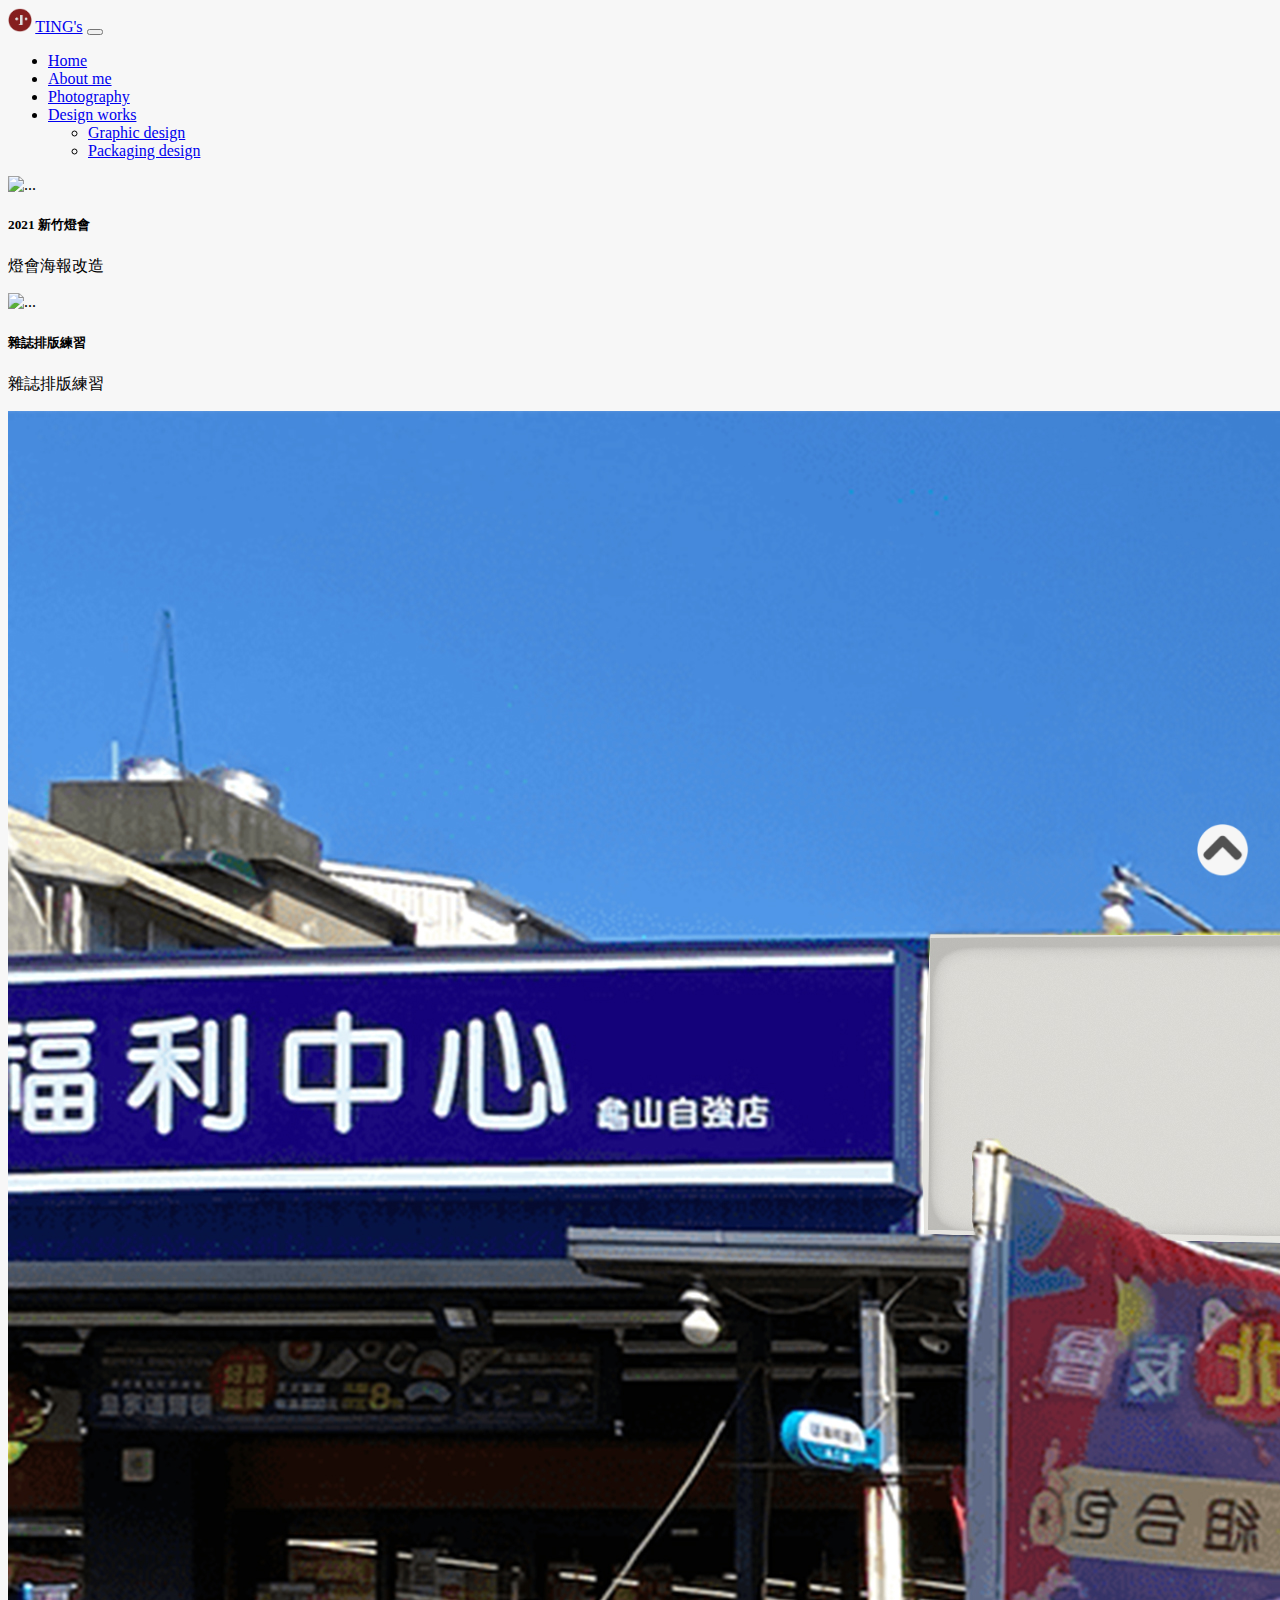
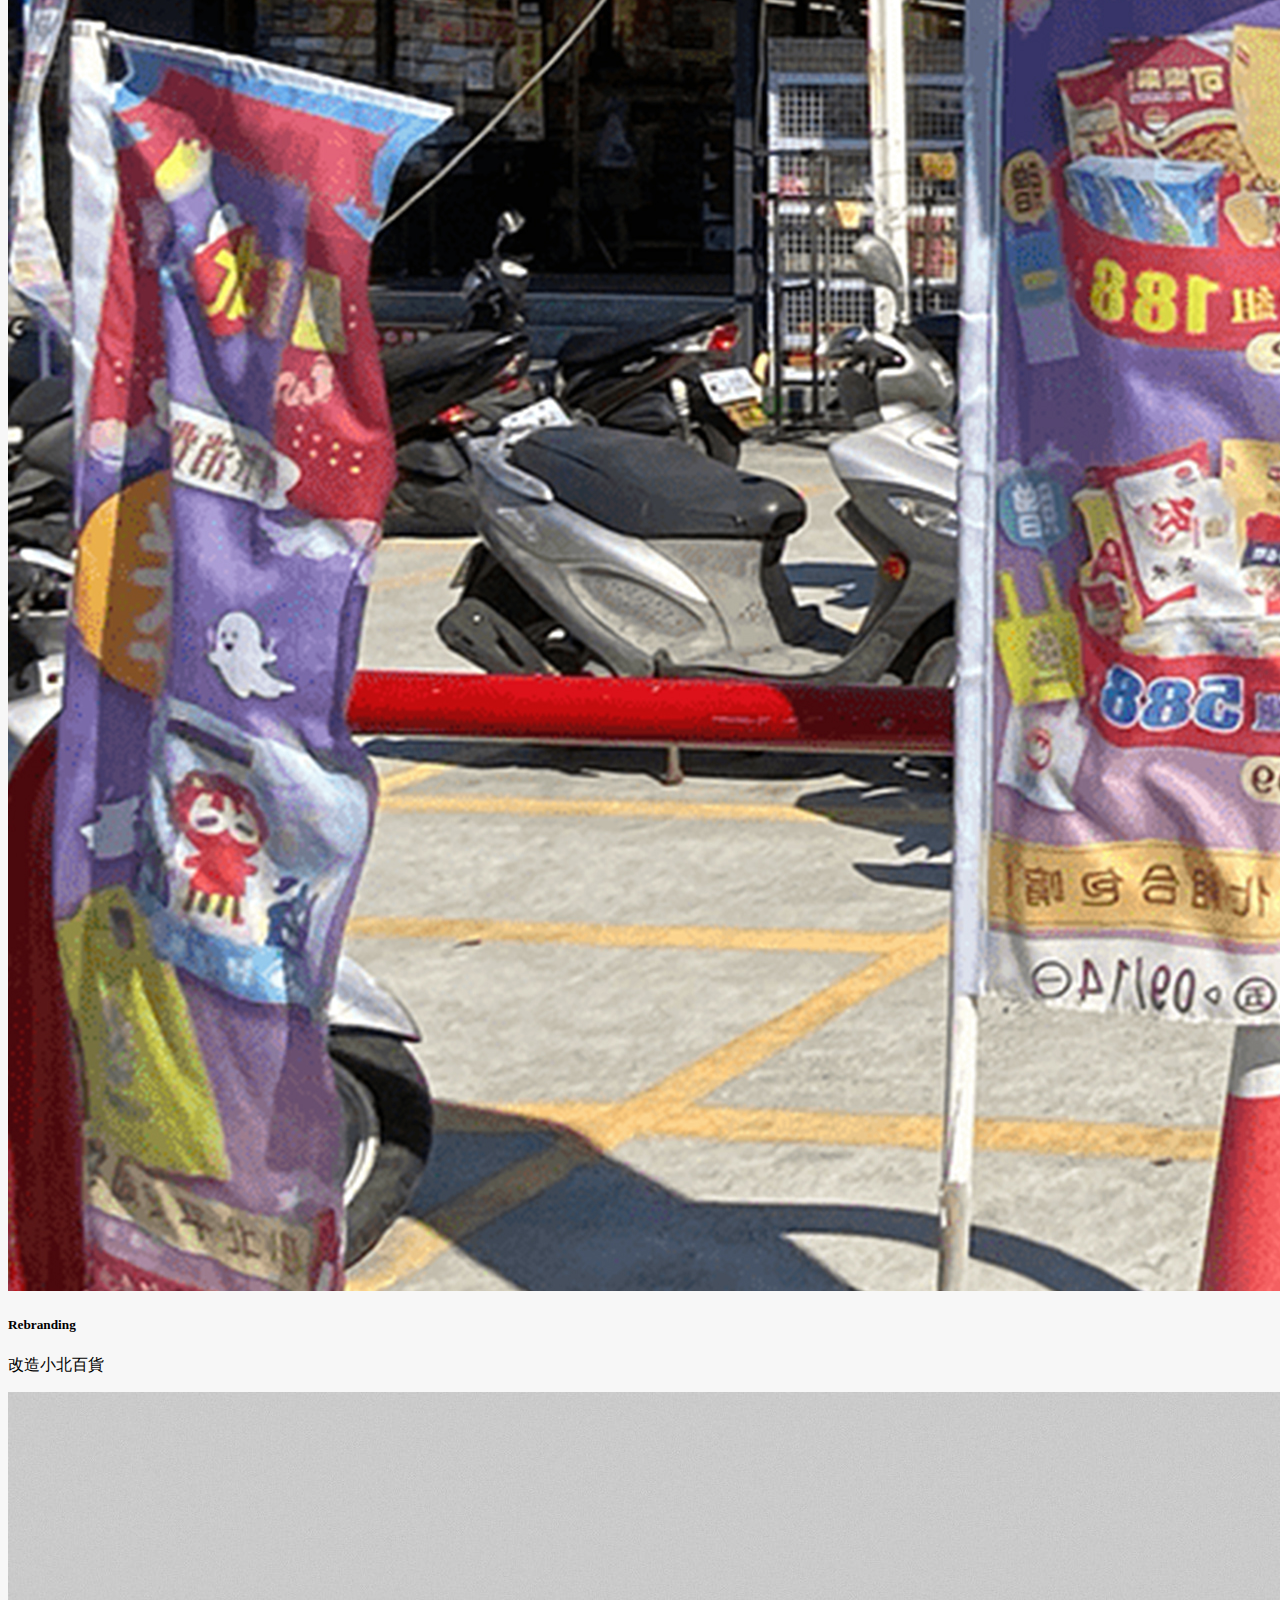
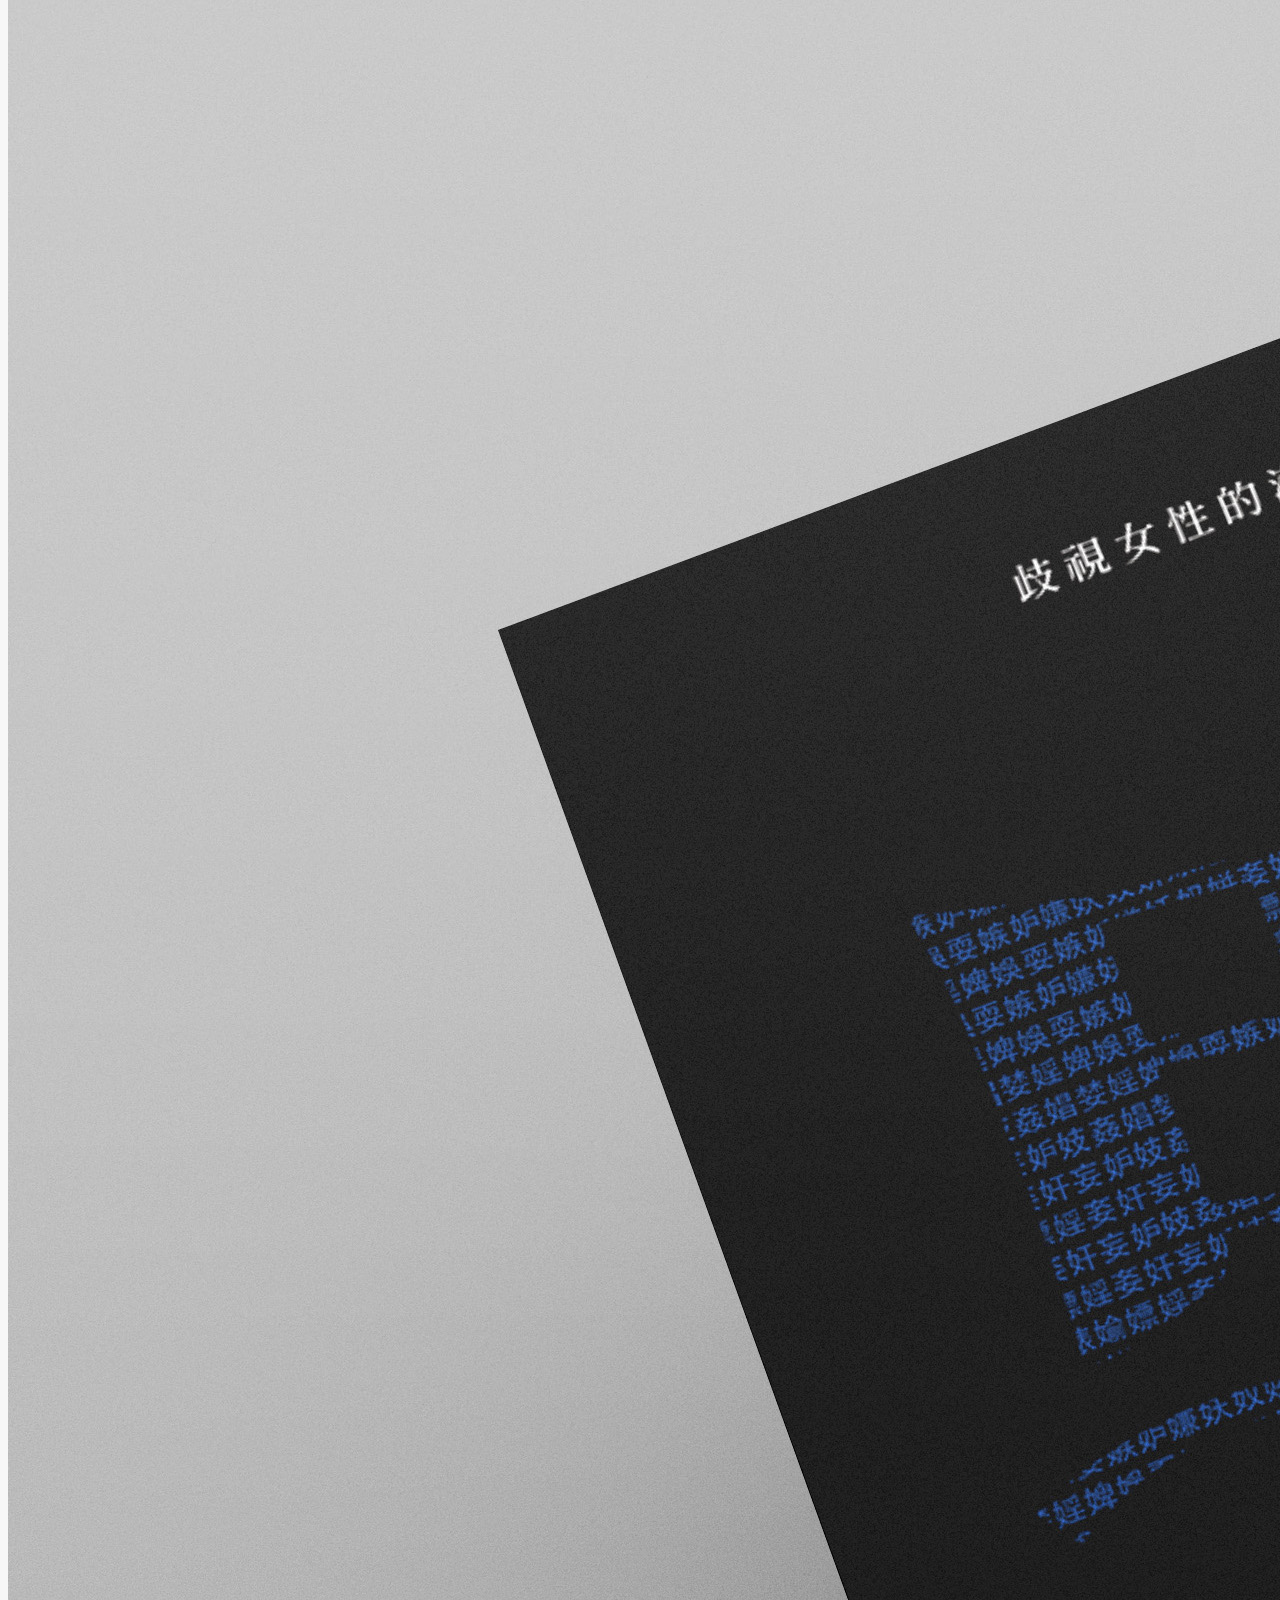
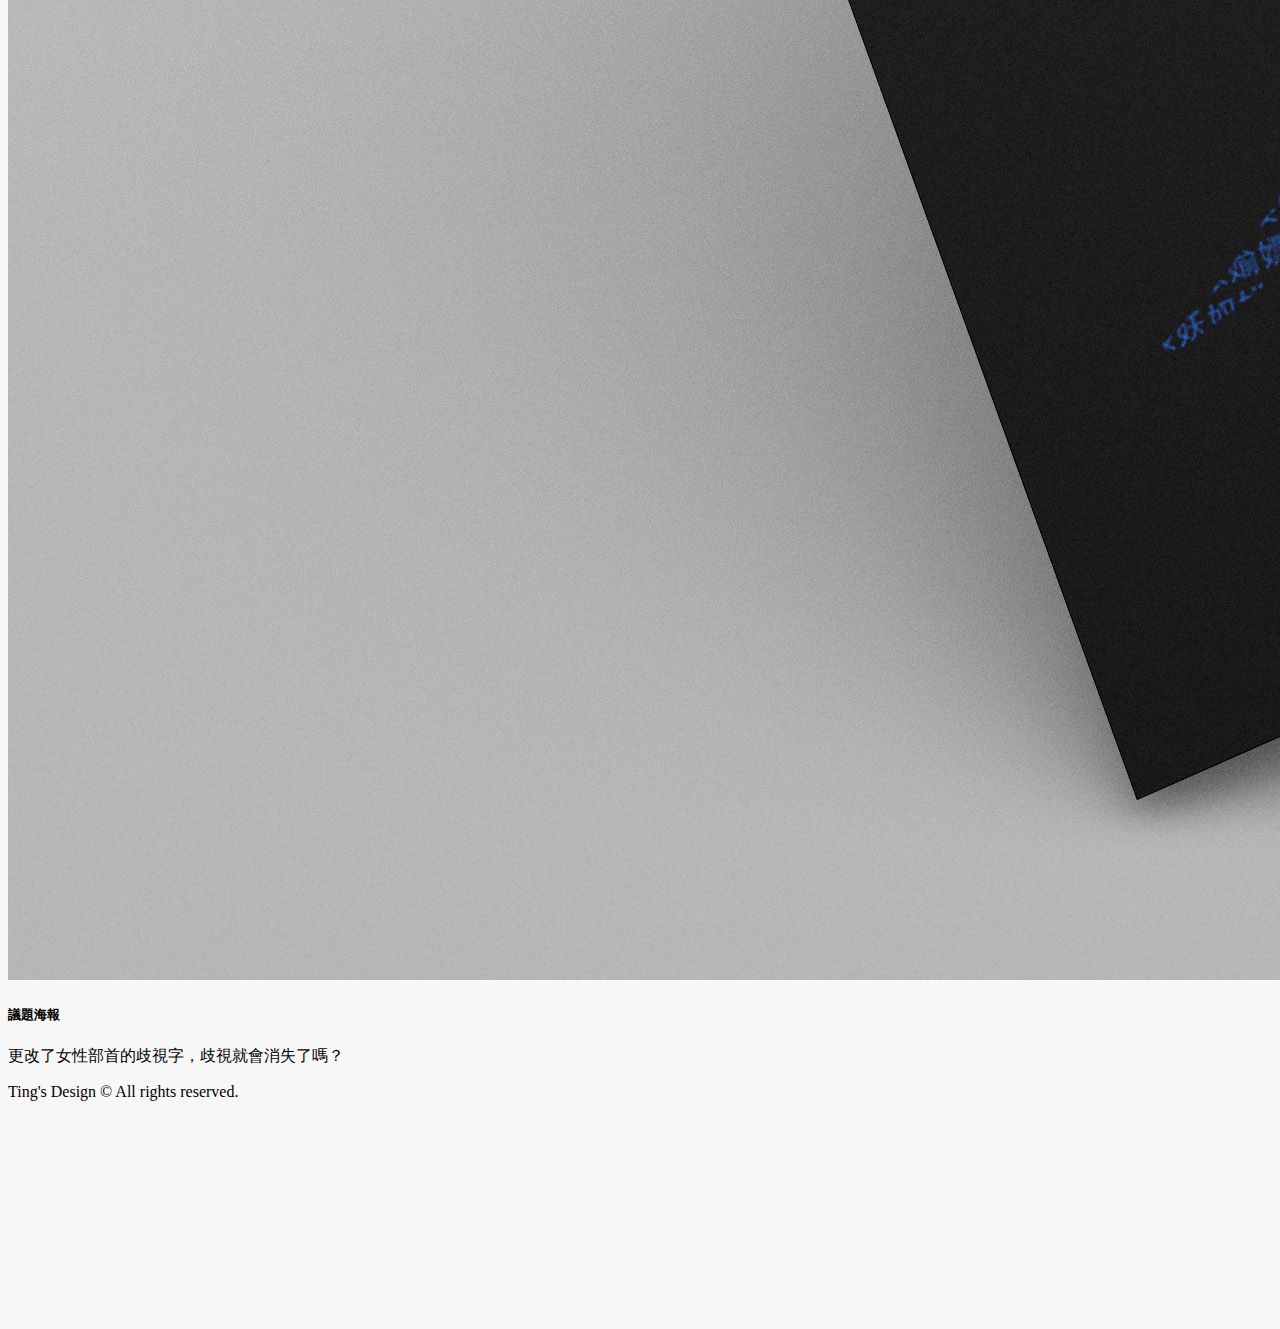
==== index2.html @ df9d40ac "Add files via upload" ====
<!DOCTYPE html>
<html lang="TW">
<head>
    <title>I'M HUITING</title>
    <meta charset="UTF-8">
    <title>Document</title>
    
    
    <link rel="icon" href="favicon.ico" type="image/x-icon" />
    <link rel="shortcut icon" href="favicon.ico" type="image/x-icon" />
    
    <link href="https://cdn.jsdelivr.net/npm/bootstrap@5.0.0-beta2/dist/css/bootstrap.min.css" rel="stylesheet" integrity="sha384-BmbxuPwQa2lc/FVzBcNJ7UAyJxM6wuqIj61tLrc4wSX0szH/Ev+nYRRuWlolflfl" crossorigin="anonymous">
    <link rel="stylesheet" href="style.css">
    
    
    
    <meta name="viewport" content="width=device-width, initial-scale=1, shrink-to-fit=no">

</head>

<body style="background:#f7f7f7;">

<nav class="navbar navbar-expand-lg navbar-light bg-light fixed-top">
 <div class="container-fluid"><img src="images/logo.png" alt="" width="" height="24" class="d-inline-block align-text-top">
    <a class="navbar-brand mb-0 h1" href="index.html">TING's</a>
    <button class="navbar-toggler" type="button" data-bs-toggle="collapse" data-bs-target="#navbarNavDropdown" aria-controls="navbarNavDropdown" aria-expanded="false" aria-label="Toggle navigation">
      <span class="navbar-toggler-icon"></span>
    </button>
    <div class="collapse navbar-collapse" id="navbarNavDropdown">
      <ul class="navbar-nav">
        <li class="nav-item">
          <a class="nav-link active" aria-current="page" href="index.html">Home</a>
        </li>
        <li class="nav-item">
          <a class="nav-link" href="me.html">About me</a>  
        </li>
        <li class="nav-item">
          <a class="nav-link" href="photo.html">Photography</a>
        </li>
        <li class="nav-item dropdown">
          <a class="nav-link dropdown-toggle" href="#" id="navbarDropdownMenuLink" role="button" data-bs-toggle="dropdown" aria-expanded="false">
            Design works</a>
           <ul class="dropdown-menu" aria-labelledby="navbarDropdownMenuLink">
            <li><a class="dropdown-item" href="index2.html">Graphic design</a></li>
            <li><a class="dropdown-item" href="pack.html">Packaging design</a></li>
           </ul>
        </li>
      </ul>
    </div>
  </div>
</nav>

<div class="row row-cols-1 row-cols-md-2 g-4">
  <div class="col">
    <div class="card">
      <img src="images/design02.jpg" class="card-img-top" alt="...">
      <div class="card-body">
        <h5 class="card-title">2021 新竹燈會</h5>
        <p class="card-text">燈會海報改造</p>
      </div>
    </div>
  </div>
  <div class="col">
    <div class="card">
      <img src="images/design03.jpg" class="card-img-top" alt="...">
      <div class="card-body">
        <h5 class="card-title">雜誌排版練習</h5>
        <p class="card-text">雜誌排版練習</p>
      </div>
    </div>
  </div>
  <div class="col">
    <div class="card">
      <img src="images/design07.jpg" class="card-img-top" alt="...">
      <div class="card-body">
        <h5 class="card-title">Rebranding</h5>
        <p class="card-text">改造小北百貨</p>
      </div>
    </div>
  </div>
  <div class="col">
    <div class="card">
      <img src="images/design08.jpg" class="card-img-top" alt="...">
      <div class="card-body">
        <h5 class="card-title">議題海報</h5>
        <p class="card-text">更改了女性部首的歧視字，歧視就會消失了嗎？</p>
      </div>
    </div>
  </div>
</div>


<a style="display:scroll;position:fixed;bottom:20px;right:-430px;" href="#" title="" onFocus="if(this.blur)this.blur()">
<img alt='' border='0' onmouseover="this.src=images/100.png" src="images/100.png" onmouseout="this.src=images/100.png" class="img-circle" style="width:10%"/></a>
 

 
   
<div class="container-fluid bg-dark fs-6 font-monospace fw-lighter ">
  <div class="row">
    <div class="col-4 col-sm-4">
     <p class="fs-6 text-white lead font-monospace ">Ting's Design © All rights reserved.</p>
    </div>
    <div class="col-6 col-sm-6 ">
    </div>
    <div class="col-2 col-sm-2">
      <iframe src="https://www.google.com/maps/embed?pb=!1m18!1m12!1m3!1d3616.3093008136298!2d121.34080571524636!3d24.98960394622309!2m3!1f0!2f0!3f0!3m2!1i1024!2i768!4f13.1!3m3!1m2!1s0x34681e86229b3fa9%3A0x9c5f137928dce3fa!2zMzMz5qGD5ZyS5biC6b6c5bGx5Y2A5b635piO6LevODnlt7c1OOiZnw!5e0!3m2!1szh-TW!2stw!4v1618341399582!5m2!1szh-TW!2stw" width="200" height="200" style="border:0;" allowfullscreen="" loading="lazy"></iframe>
    </div>
  </div>
</div>








<script src="https://cdn.jsdelivr.net/npm/bootstrap@5.0.0-beta2/dist/js/bootstrap.bundle.min.js" integrity="sha384-b5kHyXgcpbZJO/tY9Ul7kGkf1S0CWuKcCD38l8YkeH8z8QjE0GmW1gYU5S9FOnJ0" crossorigin="anonymous"></script>      

</body>
</html>
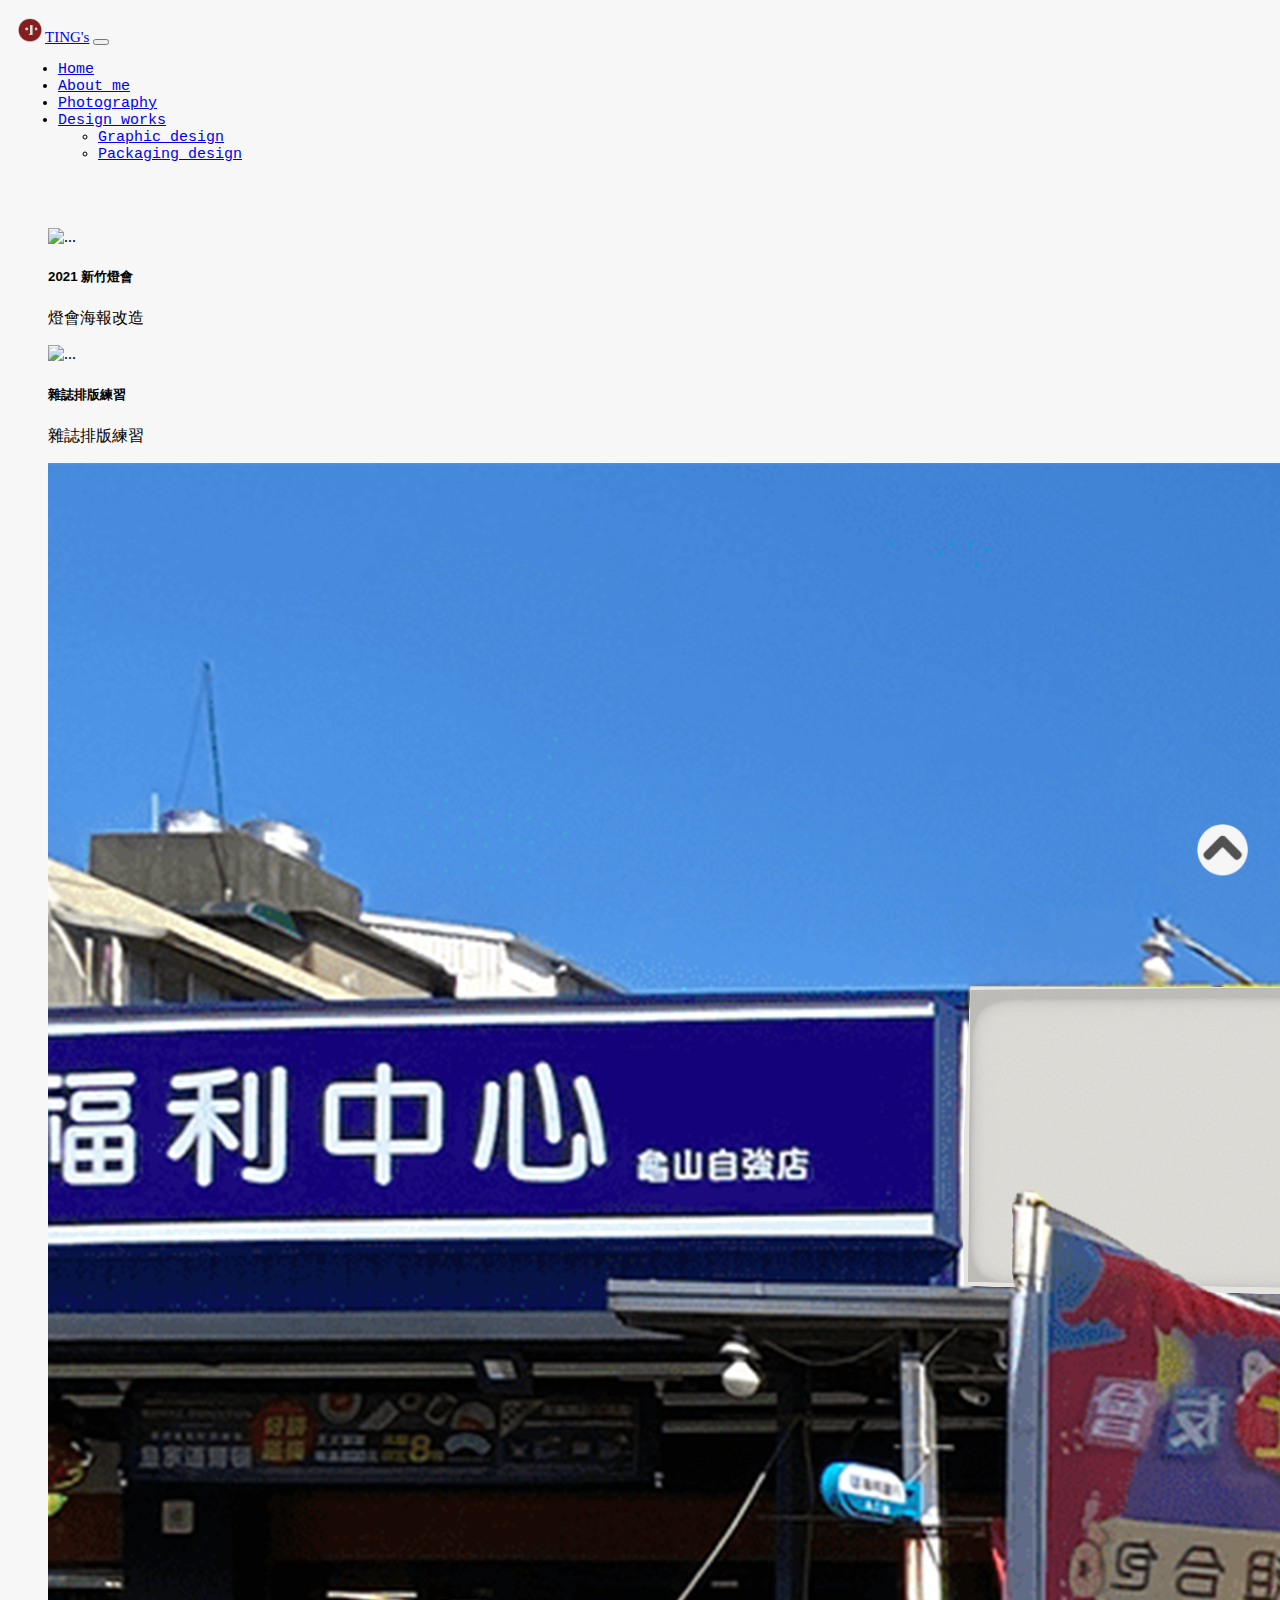
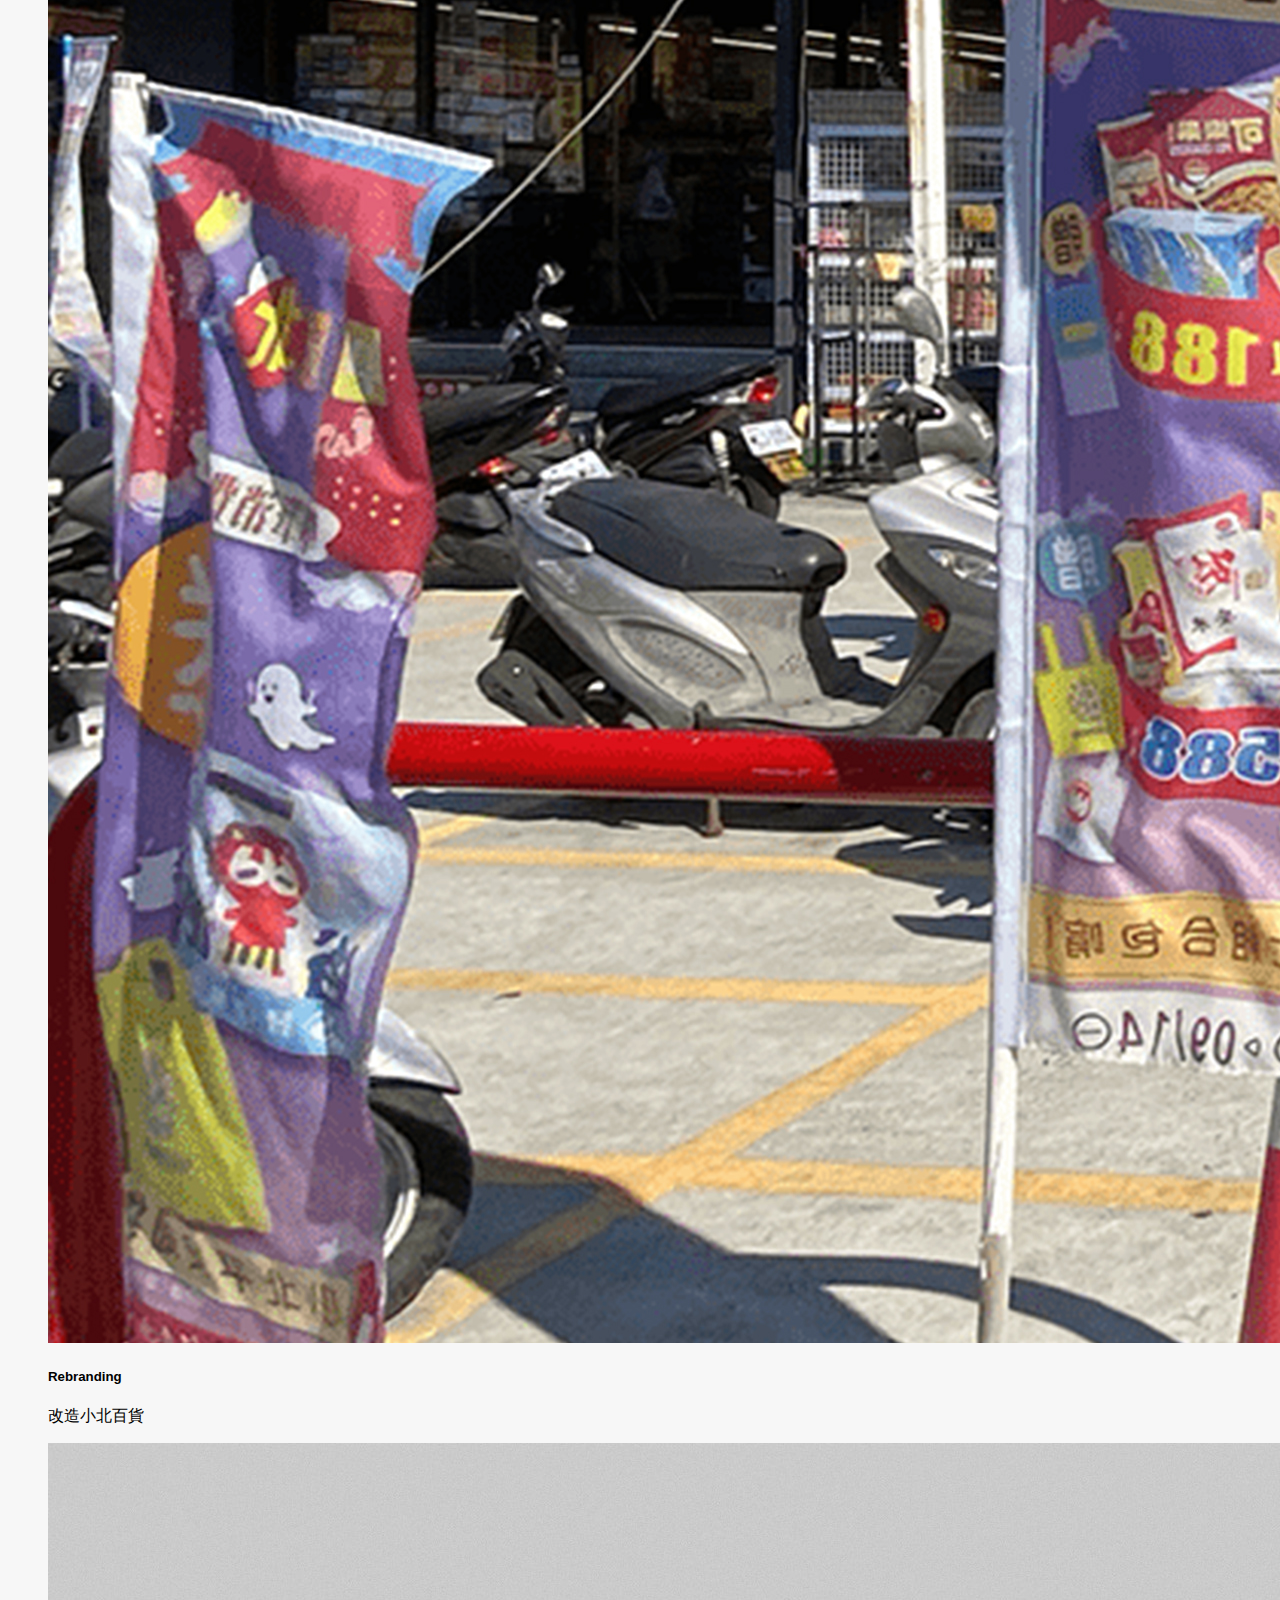
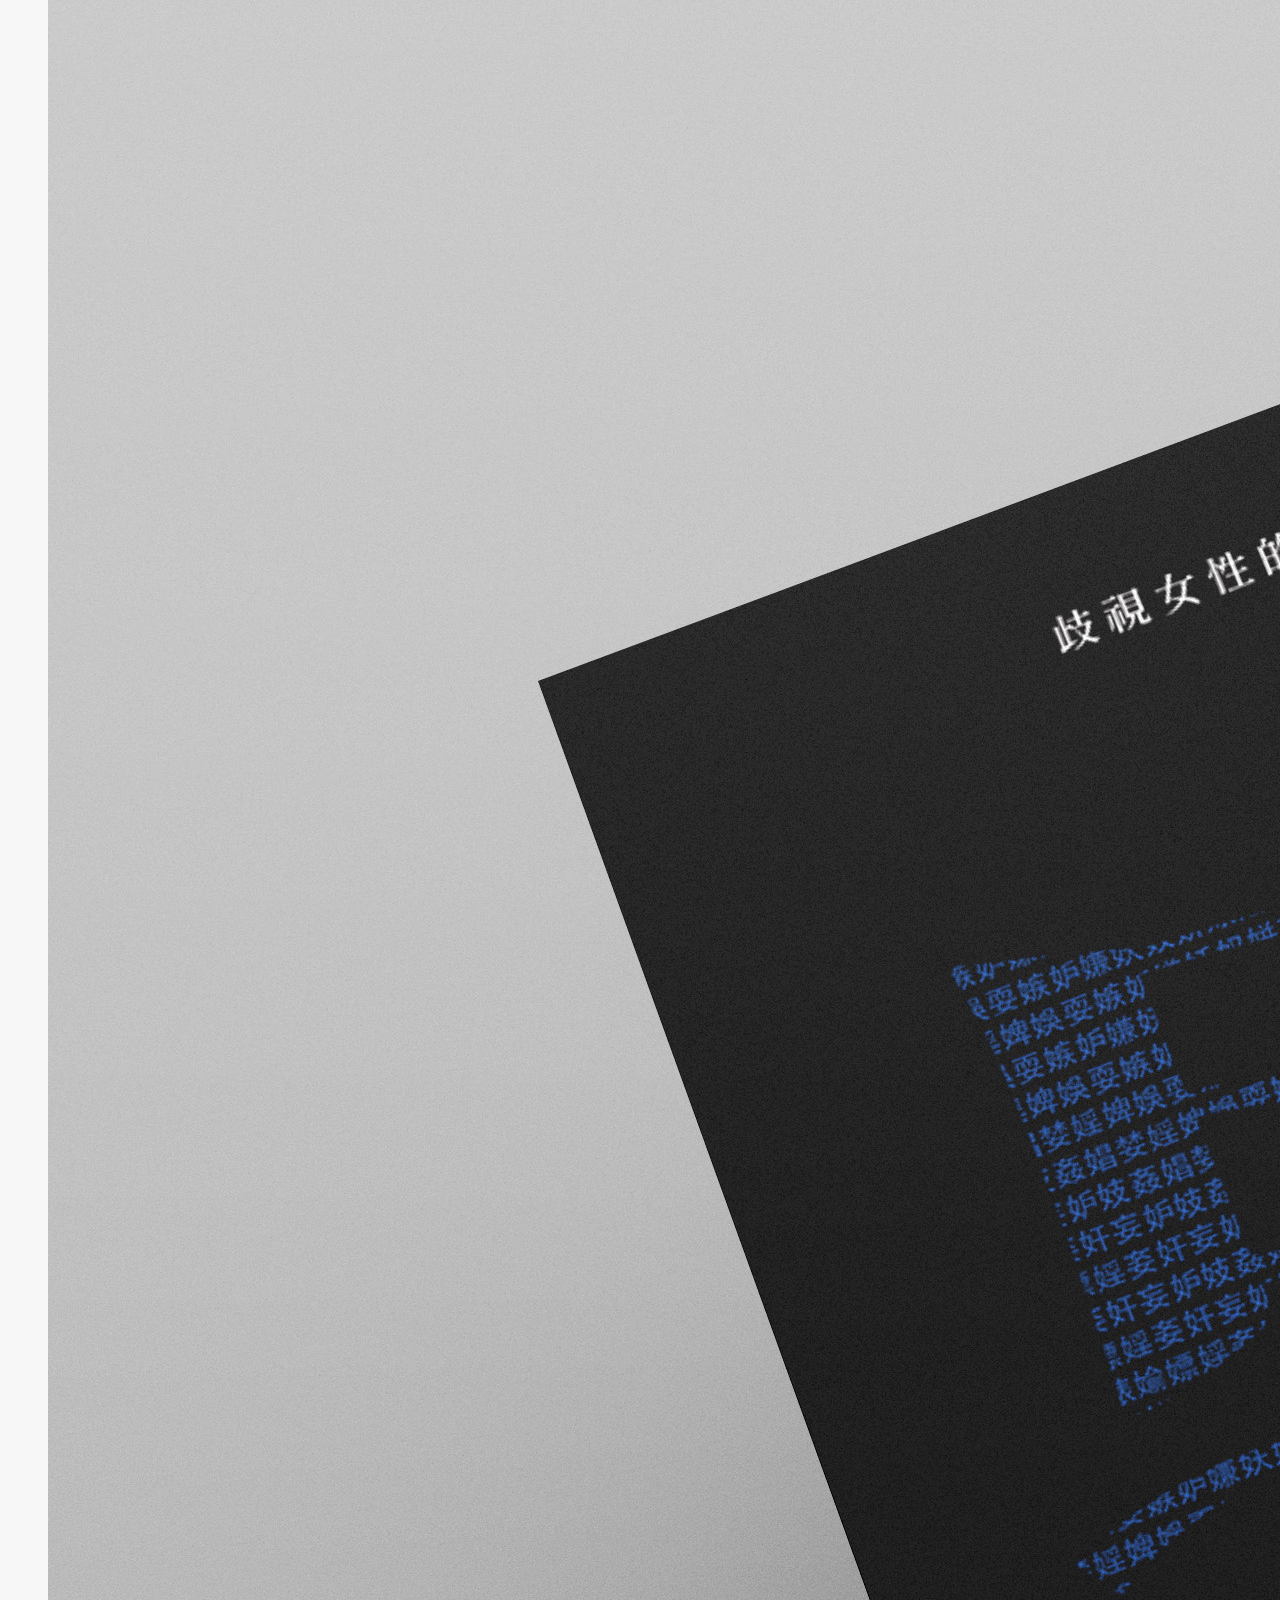
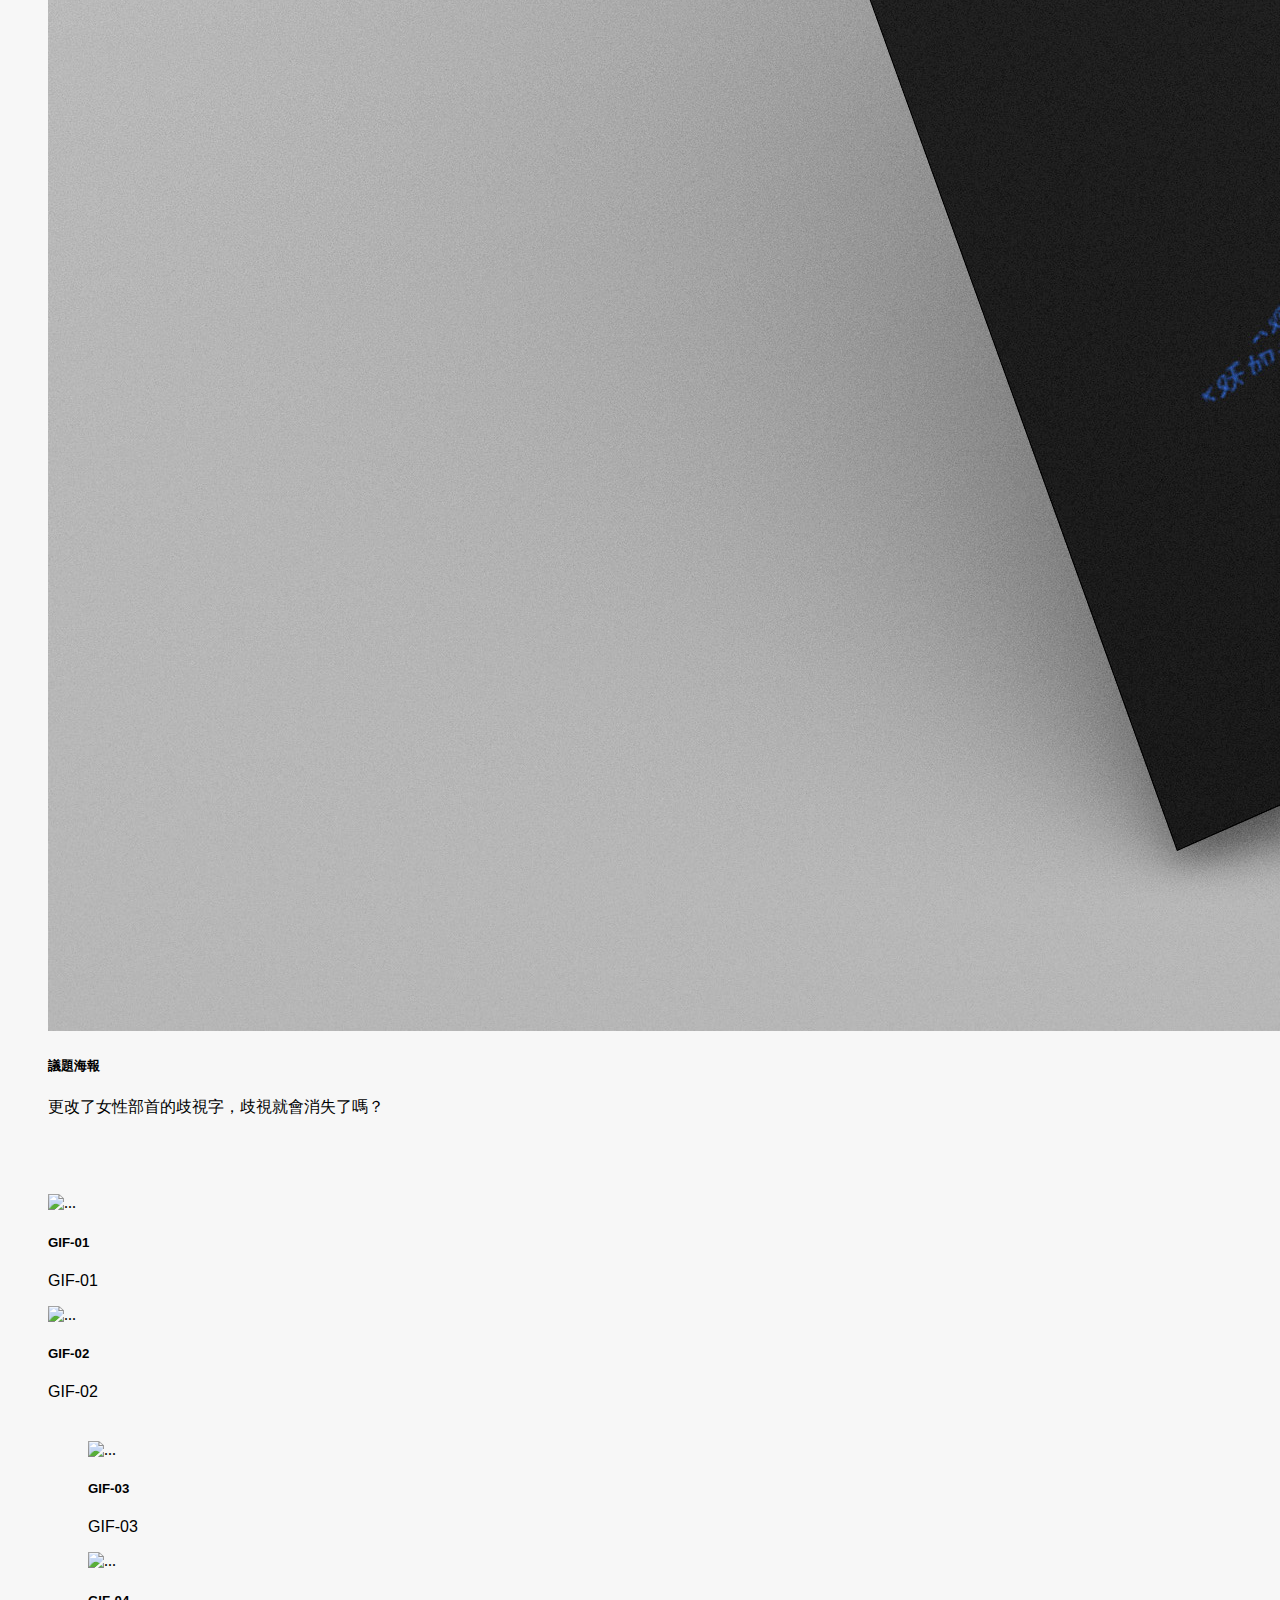
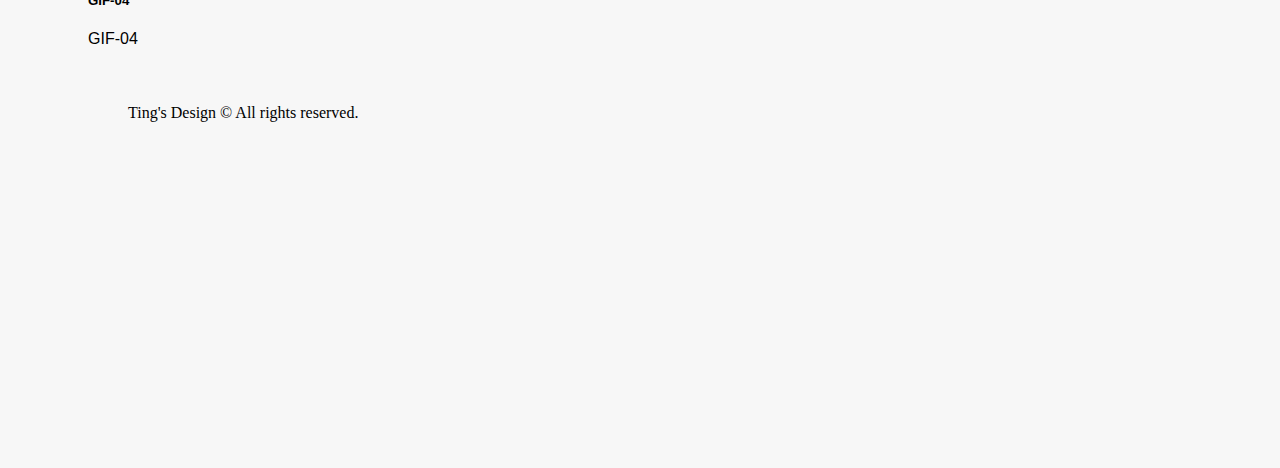
==== commit 1c7f8ed0: "Add files via upload" ====
--- a/index2.html
+++ b/index2.html
@@ -89,6 +89,49 @@
   </div>
 </div>
 
+<div class="row row-cols-1 row-cols-md-2 g-4">
+  <div class="col">
+    <div class="card">
+      <img src="images/gift.gif" class="card-img-top" alt="...">
+      <div class="card-body">
+        <h5 class="card-title">GIF-01</h5>
+        <p class="card-text">GIF-01</p>
+      </div>
+    </div>
+  </div>
+  <div class="col">
+    <div class="card">
+      <img src="images/open box black2.gif" class="card-img-top" alt="...">
+      <div class="card-body">
+        <h5 class="card-title">GIF-02</h5>
+        <p class="card-text">GIF-02</p>
+      </div>
+    </div>
+  </div>
+
+<div class="row row-cols-1 row-cols-md-2 g-4">
+  <div class="col">
+    <div class="card">
+      <img src="images/car booboo.gif" class="card-img-top" alt="...">
+      <div class="card-body">
+        <h5 class="card-title">GIF-03</h5>
+        <p class="card-text">GIF-03</p>
+      </div>
+    </div>
+  </div>
+  <div class="col">
+    <div class="card">
+      <img src="images/go.gif" class="card-img-top" alt="...">
+      <div class="card-body">
+        <h5 class="card-title">GIF-04</h5>
+        <p class="card-text">GIF-04</p>
+      </div>
+    </div>
+  </div>
+
+
+
+
 
 <a style="display:scroll;position:fixed;bottom:20px;right:-430px;" href="#" title="" onFocus="if(this.blur)this.blur()">
 <img alt='' border='0' onmouseover="this.src=images/100.png" src="images/100.png" onmouseout="this.src=images/100.png" class="img-circle" style="width:10%"/></a>
--- a/style.css
+++ b/style.css
@@ -0,0 +1,78 @@
+
+
+ .col-sm{
+    font-family: monospace;
+    color: aliceblue;
+    margin: 20px;
+    padding: 10;
+}
+
+ .navbar-nav{
+     font-family:monospace;
+    
+}
+
+ .navbar{
+    font-size: 15px;
+    padding: 10px;
+}
+
+ .carousel{
+     color: aliceblue;
+}
+
+ .d-flex{
+    margin: 50px;
+    padding: 10px;
+}
+
+.carouselExampleDark{
+    margin: 100px;
+    padding: 10px; 
+}
+
+ .container{
+    font-family:monospace;
+}
+
+ .carousel-item{
+    color: aliceblue;
+    
+}
+
+ .row{
+   margin:20px;
+   padding: 20px;  
+
+}
+
+ .pagination{
+    color: darkgray;
+    font-family:monospace;
+    
+}
+ 
+ .card-title{
+    font-family:sans-serif;
+    font-weight:bolder;
+}
+
+
+ .card-text{
+    font-family:sans-serif;
+    font-weight:normal
+}
+
+
+
+
+
+ .iframe{
+    margin: 20px;
+    align-items: center; 
+}
+
+.mb-3{
+    padding: 100px;
+}
+
